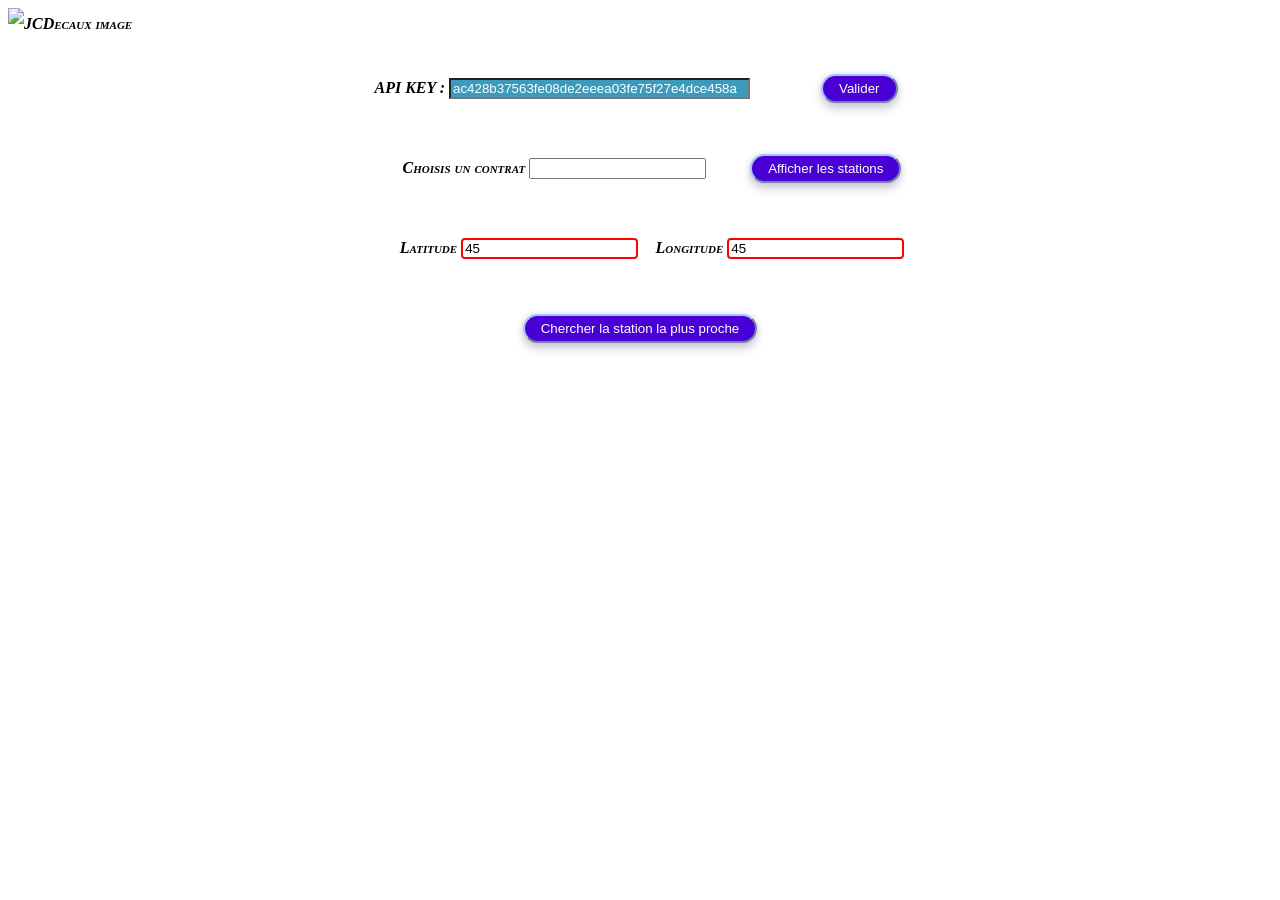
==== project/lightClient/index.html @ 578c13e5 "Proxy + début client léger ok" ====
<!DOCTYPE html>
<html lang="en">
<head>
    <meta charset="UTF-8">
    <title>JCDecaux</title>
    <link rel="stylesheet" href="main.css">
</head>
<body >

    <img class="thumbnail" src= "https://tse3.mm.bing.net/th?id=OIP.028WW8JrwQ3o4R57uMyCUAHaEH&pid=Api" alt="JCDecaux image">

    <div class="apiKeyC horizontal-center">
        <label for="apikey">API KEY : </label>
        <input class = "keyinput" id="apikey" value="ac428b37563fe08de2eeea03fe75f27e4dce458a" type="text">
        <button class= "button-purple" onclick="retrieveAllContracts();">Valider</button>
    </div>


    <div class="ChooseC horizontal-center">
        <label for="contracts">Choisis un contrat</label>
        <input list="contracts-list" id="contracts" name="contracts" />
        <datalist id="contracts-list">
        </datalist>
        <button onclick="retrieveContractStations();" class= "button-purple" id="affichStations">Afficher les stations</button>
    </div>

    <div class="SearchSt horizontal-center">
        <label for="latitude">Latitude</label>
        <input class = "coord" id="latitude" type="number" value="45"/>
        <label for="longitude">Longitude</label>
        <input class = "coord" id="longitude" type="number" value="45"/>
    </div>
    <div class=" horizontal-center">
        <button onclick="nearestStation();" class= "button-purple">Chercher la station la plus proche</button>
    </div>
    <br>
    <div class = "horizontal-center" id="NearestStationResult"></div>



    <div id="modalStations" class="modal">
        <div class="modal-content">
            <h1 id="modaltitre">Liste des stations de la ville </h1>
          <span class="close">&times;</span>
          <div class = "modalTxtC" id="modalTxt">Rien</div>
        </div>
    </div>
    <script type="text/javascript" src="main.js"></script>
</body>
</html>
---- project/lightClient/main.css ----
.thumbnail {
    display: block; 
    margin-left: auto;
    margin-right: auto;
    height: 100%;
}

.button-purple {
    background-color: rgb(74, 0, 212);
    border-radius: 10rem;
    padding: 0.3rem 1rem;
    border-color: rgb(167, 193, 255);
    color: white;
    box-shadow: 0 6px 10px rgba(33, 34, 65, 0.2), 0 0 6px rgba(57, 44, 88, 0.15);
}

.keyinput {
    background-color: #3c9bbc;
    color: white;
    width: 22em;
  }

html{
    font: italic small-caps bold 16px/2 cursive;
}

#affichStations{
    margin-left: 3em;
}

.horizontal-center{
    margin-left: auto;
    margin-right: auto;
    text-align: center;
    padding-bottom: 1em;
}
.ChooseC{
    margin-left: 1.5em;
}
.apiKeyC{
    margin-left: 1.5em;
    margin-top: 2em;
    margin-bottom: 2em;
    margin-right: 2em;
}
.SearchSt{
    margin-left: 1.5em;
    margin-top: 2em;
    margin-bottom: 2em;
}

#contracts:focus{
    background-color: lightblue;
}

.coord{
    border: 2px solid red;
    border-radius: 4px;
}


.modal {
    display: none; /* Hidden by default */
    position: fixed; /* Stay in place */
    z-index: 1; /* Sit on top */
    left: 0;
    top: 0;
    width: 100%; /* Full width */
    height: 100%; /* Full height */
    overflow: auto; /* Enable scroll if needed */
    background-color: rgb(0,0,0); /* Fallback color */
    background-color: rgba(0,0,0,0.4); /* Black w/ opacity */
  }
  
  /* Modal Content/Box */
  .modal-content {
    background-color: #fefefe;
    margin: 15% auto; /* 15% from the top and centered */
    padding: 20px;
    border: 1px solid #888;
    width: 80%; /* Could be more or less, depending on screen size */
  }
  
  /* The Close Button */
  .close {
    color: #aaa;
    float: right;
    font-size: 28px;
    font-weight: bold;
  }
  
  .close:hover,
  .close:focus {
    color: black;
    text-decoration: none;
    cursor: pointer;
  }

  .modalTxtC{
      text-align: center;
  }

  #apikey{
      margin-right: 5em;
  }
  #latitude{
      margin-right: 1em;
  }
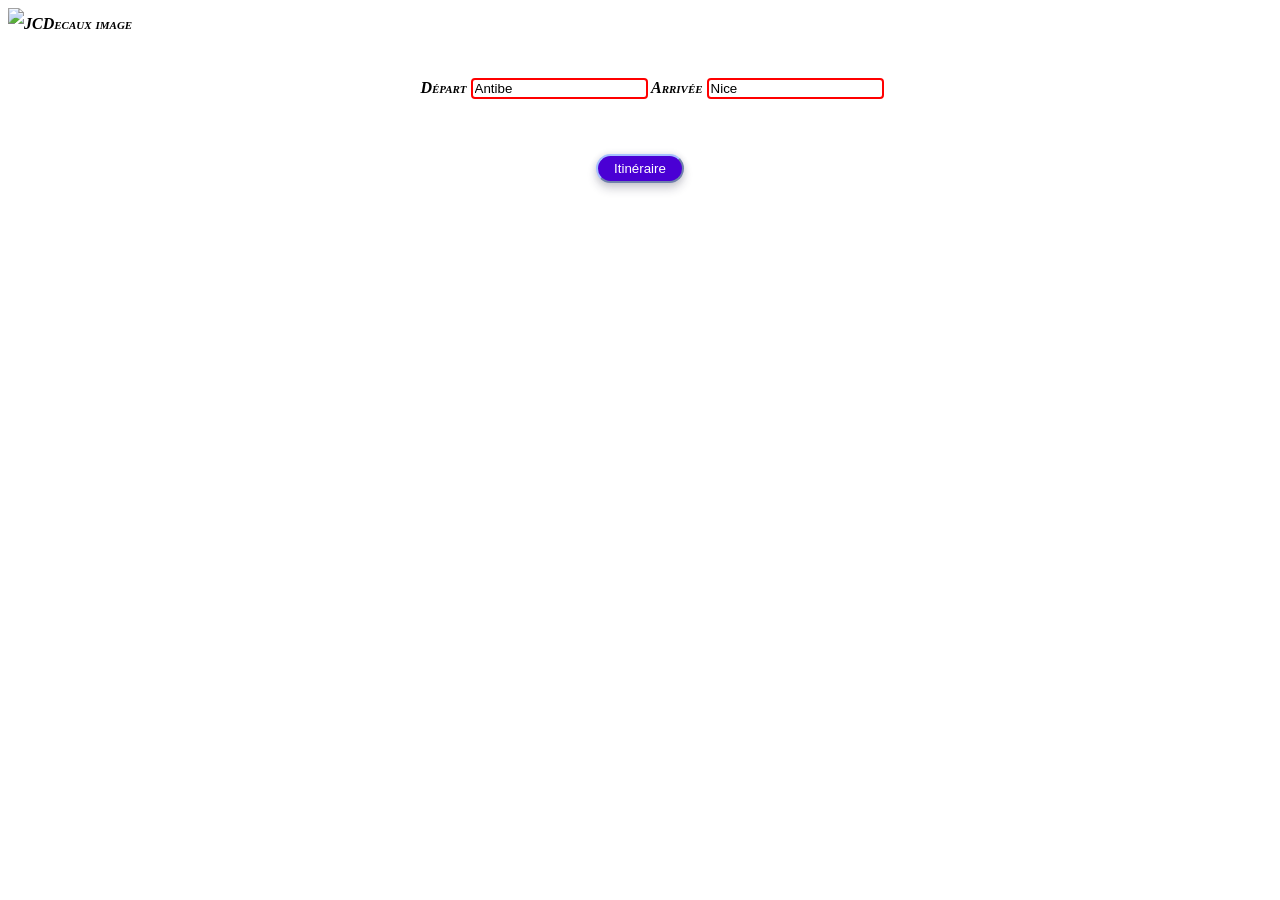
==== commit f6b9b2d0: "routing + cache + front refactor" ====
--- a/project/lightClient/index.html
+++ b/project/lightClient/index.html
@@ -9,42 +9,20 @@
 
     <img class="thumbnail" src= "https://tse3.mm.bing.net/th?id=OIP.028WW8JrwQ3o4R57uMyCUAHaEH&pid=Api" alt="JCDecaux image">
 
-    <div class="apiKeyC horizontal-center">
-        <label for="apikey">API KEY : </label>
-        <input class = "keyinput" id="apikey" value="ac428b37563fe08de2eeea03fe75f27e4dce458a" type="text">
-        <button class= "button-purple" onclick="retrieveAllContracts();">Valider</button>
-    </div>
-
-
-    <div class="ChooseC horizontal-center">
-        <label for="contracts">Choisis un contrat</label>
-        <input list="contracts-list" id="contracts" name="contracts" />
-        <datalist id="contracts-list">
-        </datalist>
-        <button onclick="retrieveContractStations();" class= "button-purple" id="affichStations">Afficher les stations</button>
-    </div>
-
     <div class="SearchSt horizontal-center">
-        <label for="latitude">Latitude</label>
-        <input class = "coord" id="latitude" type="number" value="45"/>
-        <label for="longitude">Longitude</label>
-        <input class = "coord" id="longitude" type="number" value="45"/>
+        <label for="depart">Départ</label>
+        <input class = "coord" id="depart" type="text" value="Antibe"/>
+        <label for="longitude">Arrivée</label>
+        <input class = "coord" id="arrivee" type="text" value="Nice"/>
     </div>
     <div class=" horizontal-center">
-        <button onclick="nearestStation();" class= "button-purple">Chercher la station la plus proche</button>
+        <button onclick="sendRequestToRoutingWS();" class= "button-purple">Itinéraire</button>
     </div>
     <br>
-    <div class = "horizontal-center" id="NearestStationResult"></div>
+    <div class = "horizontal-center" id="path"></div>
 
 
 
-    <div id="modalStations" class="modal">
-        <div class="modal-content">
-            <h1 id="modaltitre">Liste des stations de la ville </h1>
-          <span class="close">&times;</span>
-          <div class = "modalTxtC" id="modalTxt">Rien</div>
-        </div>
-    </div>
     <script type="text/javascript" src="main.js"></script>
 </body>
 </html>
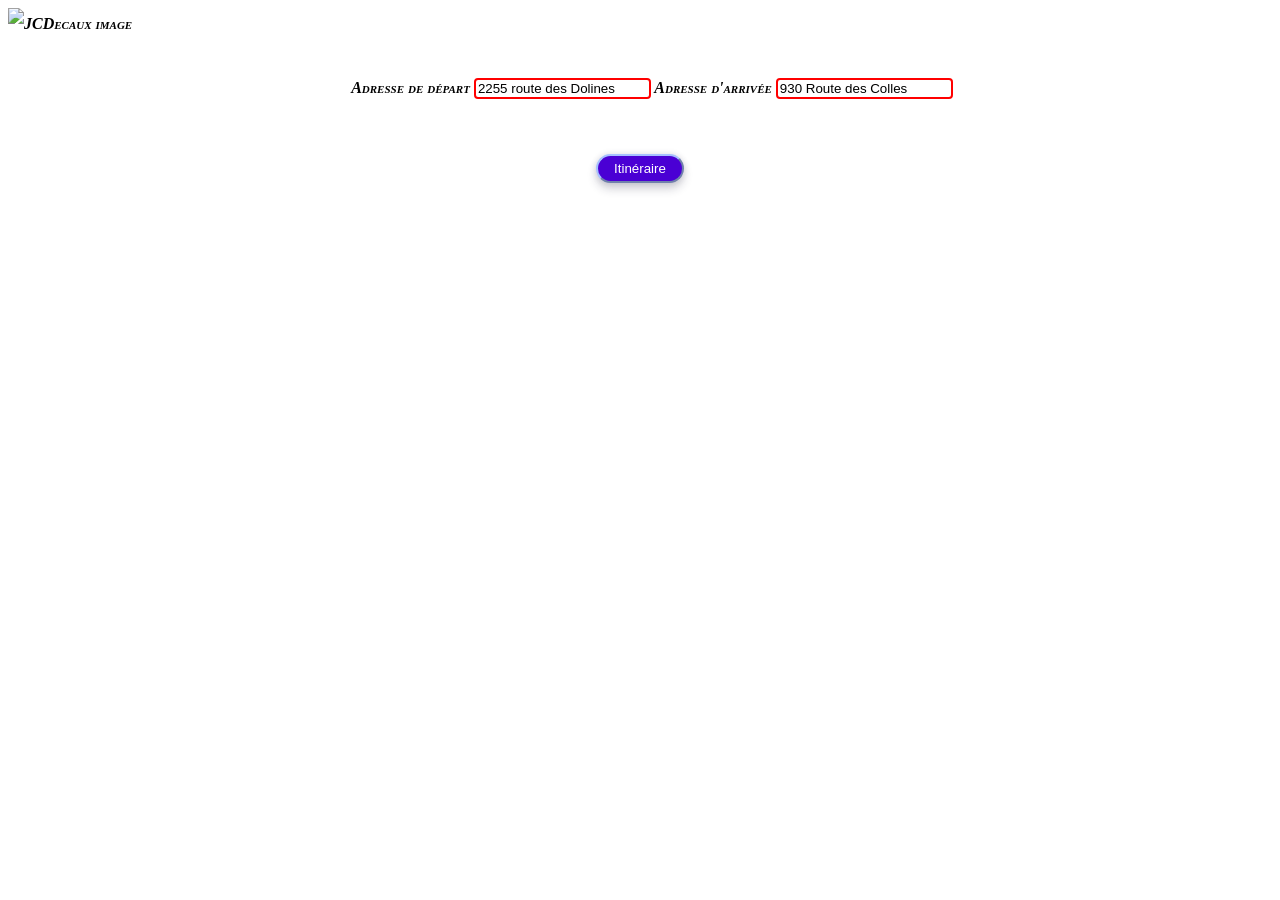
==== commit fee612ff: "Routing + heavy + geoCoding ok" ====
--- a/project/lightClient/index.html
+++ b/project/lightClient/index.html
@@ -2,18 +2,18 @@
 <html lang="en">
 <head>
     <meta charset="UTF-8">
-    <title>JCDecaux</title>
+    <title>Let's go Biking !</title>
     <link rel="stylesheet" href="main.css">
-</head>
+    <link href="[data-uri]" rel="icon" type="image/x-icon" /></head>
 <body >
 
     <img class="thumbnail" src= "https://tse3.mm.bing.net/th?id=OIP.028WW8JrwQ3o4R57uMyCUAHaEH&pid=Api" alt="JCDecaux image">
 
     <div class="SearchSt horizontal-center">
-        <label for="depart">Départ</label>
-        <input class = "coord" id="depart" type="text" value="Antibe"/>
-        <label for="longitude">Arrivée</label>
-        <input class = "coord" id="arrivee" type="text" value="Nice"/>
+        <label for="depart">Adresse de départ</label>
+        <input class = "coord" id="depart" type="text" value="2255 route des Dolines"/>
+        <label for="longitude">Adresse d'arrivée</label>
+        <input class = "coord" id="arrivee" type="text" value="930 Route des Colles"/>
     </div>
     <div class=" horizontal-center">
         <button onclick="sendRequestToRoutingWS();" class= "button-purple">Itinéraire</button>
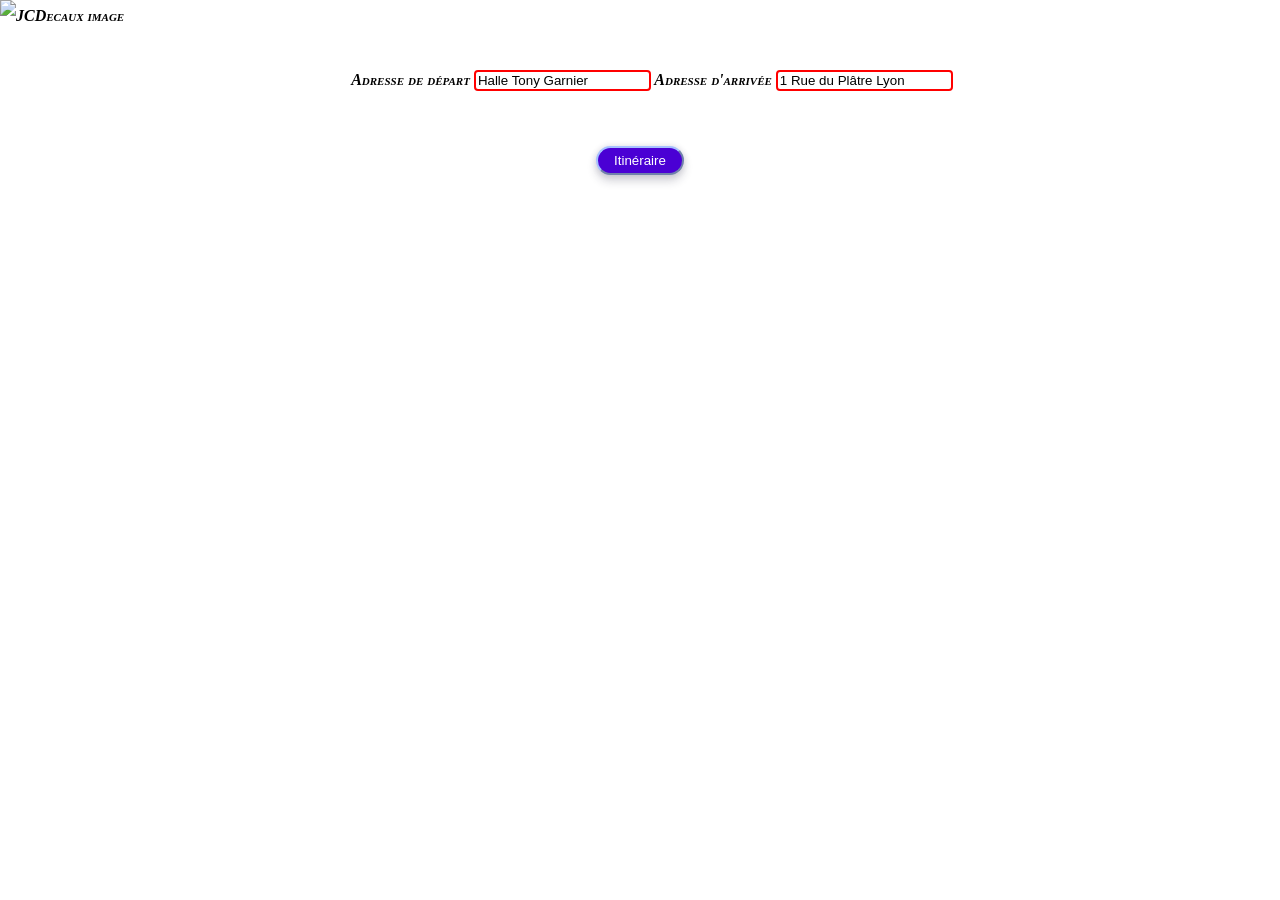
==== commit 71f68f39: "map + routing ok" ====
--- a/project/lightClient/index.html
+++ b/project/lightClient/index.html
@@ -1,28 +1,29 @@
 <!DOCTYPE html>
-<html lang="en">
 <head>
+    <lang="en">
     <meta charset="UTF-8">
     <title>Let's go Biking !</title>
     <link rel="stylesheet" href="main.css">
-    <link href="[data-uri]" rel="icon" type="image/x-icon" /></head>
-<body >
+    <link href="[data-uri]" rel="icon" type="image/x-icon" />
+    <link rel="stylesheet" href="https://npmcdn.com/leaflet@1.0.0-rc.2/dist/leaflet.css" />
+    <script src="https://npmcdn.com/leaflet@1.0.0-rc.2/dist/leaflet.js"></script>
+    <script src='https://api.mapbox.com/mapbox-gl-js/v0.44.2/mapbox-gl.js'></script>
+    <link href='https://api.mapbox.com/mapbox-gl-js/v0.44.2/mapbox-gl.css' rel='stylesheet' />
+</head>
 
+<body>
     <img class="thumbnail" src= "https://tse3.mm.bing.net/th?id=OIP.028WW8JrwQ3o4R57uMyCUAHaEH&pid=Api" alt="JCDecaux image">
-
     <div class="SearchSt horizontal-center">
         <label for="depart">Adresse de départ</label>
-        <input class = "coord" id="depart" type="text" value="2255 route des Dolines"/>
+        <input class = "coord" id="depart" type="text" value="Halle Tony Garnier"/>
         <label for="longitude">Adresse d'arrivée</label>
-        <input class = "coord" id="arrivee" type="text" value="930 Route des Colles"/>
+        <input class = "coord" id="arrivee" type="text" value="1 Rue du Plâtre Lyon"/>
     </div>
     <div class=" horizontal-center">
         <button onclick="sendRequestToRoutingWS();" class= "button-purple">Itinéraire</button>
     </div>
     <br>
-    <div class = "horizontal-center" id="path"></div>
-
-
-
+    <div id='map'></div>
     <script type="text/javascript" src="main.js"></script>
 </body>
 </html>
--- a/project/lightClient/main.css
+++ b/project/lightClient/main.css
@@ -1,3 +1,13 @@
+
+
+body { margin:0; padding:0; }
+#map { position:absolute; top: 35em; bottom:0; width:100%; }
+
+
+.mapboxgl-popup {
+    max-width: 400px;
+    font: 12px/20px 'Helvetica Neue', Arial, Helvetica, sans-serif;
+}
 .thumbnail {
     display: block; 
     margin-left: auto;
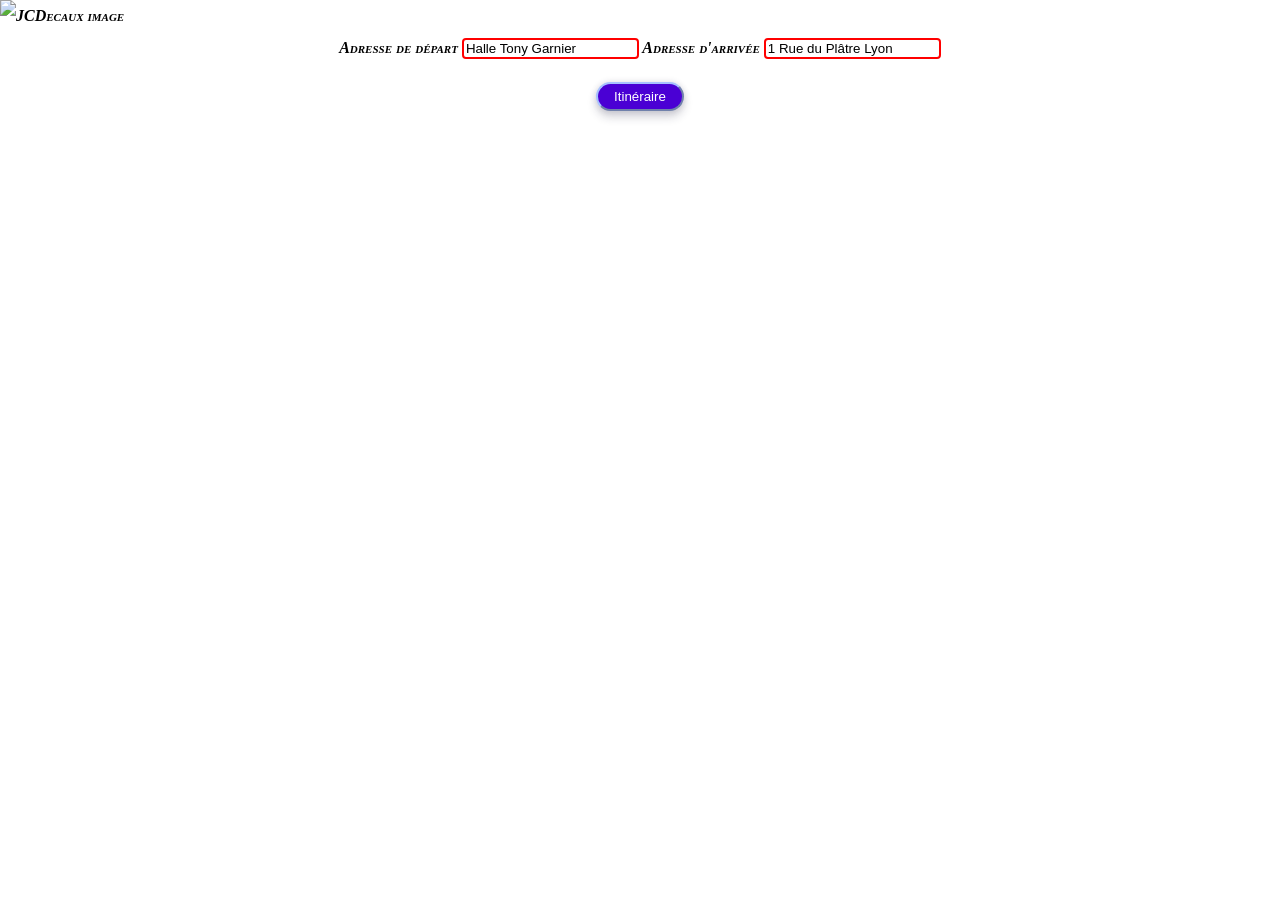
==== commit 04301dba: "finition front ok" ====
--- a/project/lightClient/index.html
+++ b/project/lightClient/index.html
@@ -21,9 +21,21 @@
     </div>
     <div class=" horizontal-center">
         <button onclick="sendRequestToRoutingWS();" class= "button-purple">Itinéraire</button>
+        <button class= "button-purple" id="affichInfo" style="display: none;">Indications</button>
     </div>
+    <div id="infos"></div>
     <br>
+    <div id="infos"></div>
     <div id='map'></div>
+    <div id="error"></div>
+    
+    <div id="modalInfo" class="modal">
+        <div class="modal-content">
+            <h1 id="modaltitre">Informations sur le trajet</h1>
+          <span class="close">&times;</span>
+          <div class = "modalTxtC" id="modalTxt">Rien</div>
+        </div>
+    </div>
     <script type="text/javascript" src="main.js"></script>
 </body>
 </html>
--- a/project/lightClient/main.css
+++ b/project/lightClient/main.css
@@ -24,18 +24,8 @@
     box-shadow: 0 6px 10px rgba(33, 34, 65, 0.2), 0 0 6px rgba(57, 44, 88, 0.15);
 }
 
-.keyinput {
-    background-color: #3c9bbc;
-    color: white;
-    width: 22em;
-  }
-
 html{
     font: italic small-caps bold 16px/2 cursive;
-}
-
-#affichStations{
-    margin-left: 3em;
 }
 
 .horizontal-center{
@@ -44,24 +34,7 @@
     text-align: center;
     padding-bottom: 1em;
 }
-.ChooseC{
-    margin-left: 1.5em;
-}
-.apiKeyC{
-    margin-left: 1.5em;
-    margin-top: 2em;
-    margin-bottom: 2em;
-    margin-right: 2em;
-}
-.SearchSt{
-    margin-left: 1.5em;
-    margin-top: 2em;
-    margin-bottom: 2em;
-}
 
-#contracts:focus{
-    background-color: lightblue;
-}
 
 .coord{
     border: 2px solid red;
@@ -110,9 +83,21 @@
       text-align: center;
   }
 
-  #apikey{
-      margin-right: 5em;
-  }
   #latitude{
       margin-right: 1em;
+  }
+
+  #infos {
+    position: absolute;
+    margin: 20px;
+    width: 25%;
+    top: 10px;
+    background-color: rgba(255, 255, 255, 0.6);
+    font-family: sans-serif;
+    font-size: 0.8em;
+    line-height: 2em;
+  }
+
+  #error{
+      text-align:center;
   }
